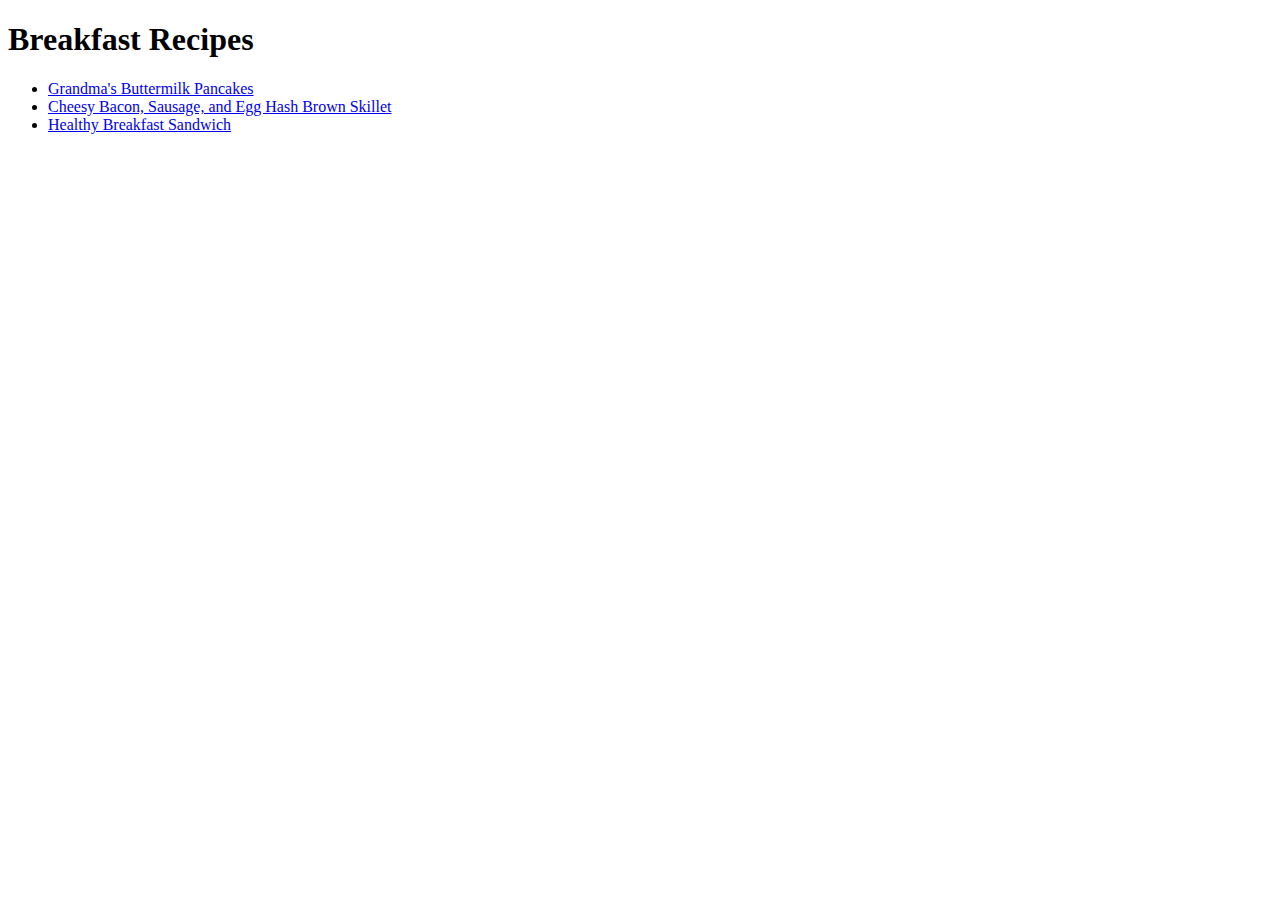
==== recipes/breakfast.html @ f8499870 "Add Breakfast Recipes" ====
<!DOCTYPE html>
<html lang="en">
<head>
    <meta charset="UTF-8">
    <meta http-equiv="X-UA-Compatible" content="IE=edge">
    <meta name="viewport" content="width=device-width, initial-scale=1.0">
    <title>Breakfast Recipes</title>
</head>
<!--end of head-->
<body>
    <h1>Breakfast Recipes</h1>
    <ul>
        <li><a href="recipes2/gbp.html">Grandma's Buttermilk Pancakes</a></li>
        <li><a href="recipes2/cbsehbs.html">Cheesy Bacon, Sausage, and Egg Hash Brown Skillet</a></li>
        <li><a href="recipes2/hbs.html">Healthy Breakfast Sandwich</a></li>
    </ul>
    <!--end of breakfast recipes-->
</body>
<!--end of body-->
</html>
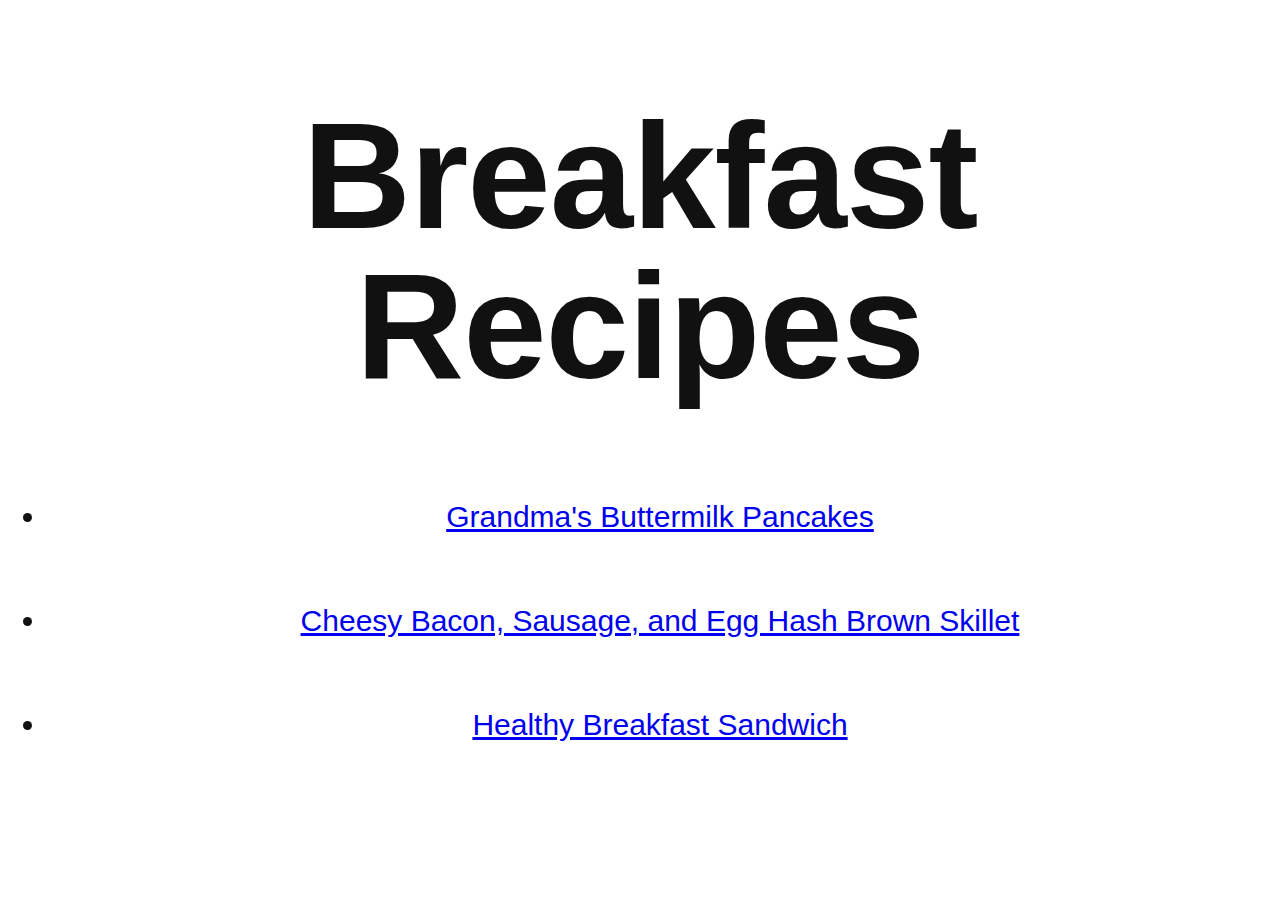
==== commit c67e5611: "add css" ====
--- a/recipes/breakfast.html
+++ b/recipes/breakfast.html
@@ -5,6 +5,7 @@
     <meta http-equiv="X-UA-Compatible" content="IE=edge">
     <meta name="viewport" content="width=device-width, initial-scale=1.0">
     <title>Breakfast Recipes</title>
+    <link rel="stylesheet" type="text/css" href="styles.css">
 </head>
 <!--end of head-->
 <body>
--- a/recipes/styles.css
+++ b/recipes/styles.css
@@ -0,0 +1,3 @@
+h1 { color: #111; font-family: 'Helvetica Neue', sans-serif; font-size: 150px; font-weight: bold; letter-spacing: -1px; line-height: 1; text-align: center; }
+h2 { color: #111; font-family: 'Open Sans', sans-serif; font-size: 30px; font-weight: 300; line-height: 32px; margin: 0 0 72px; text-align: center; }
+li { color: #111; font-family: 'Open Sans', sans-serif; font-size: 30px; font-weight: 300; line-height: 32px; margin: 0 0 72px; text-align: center; }
